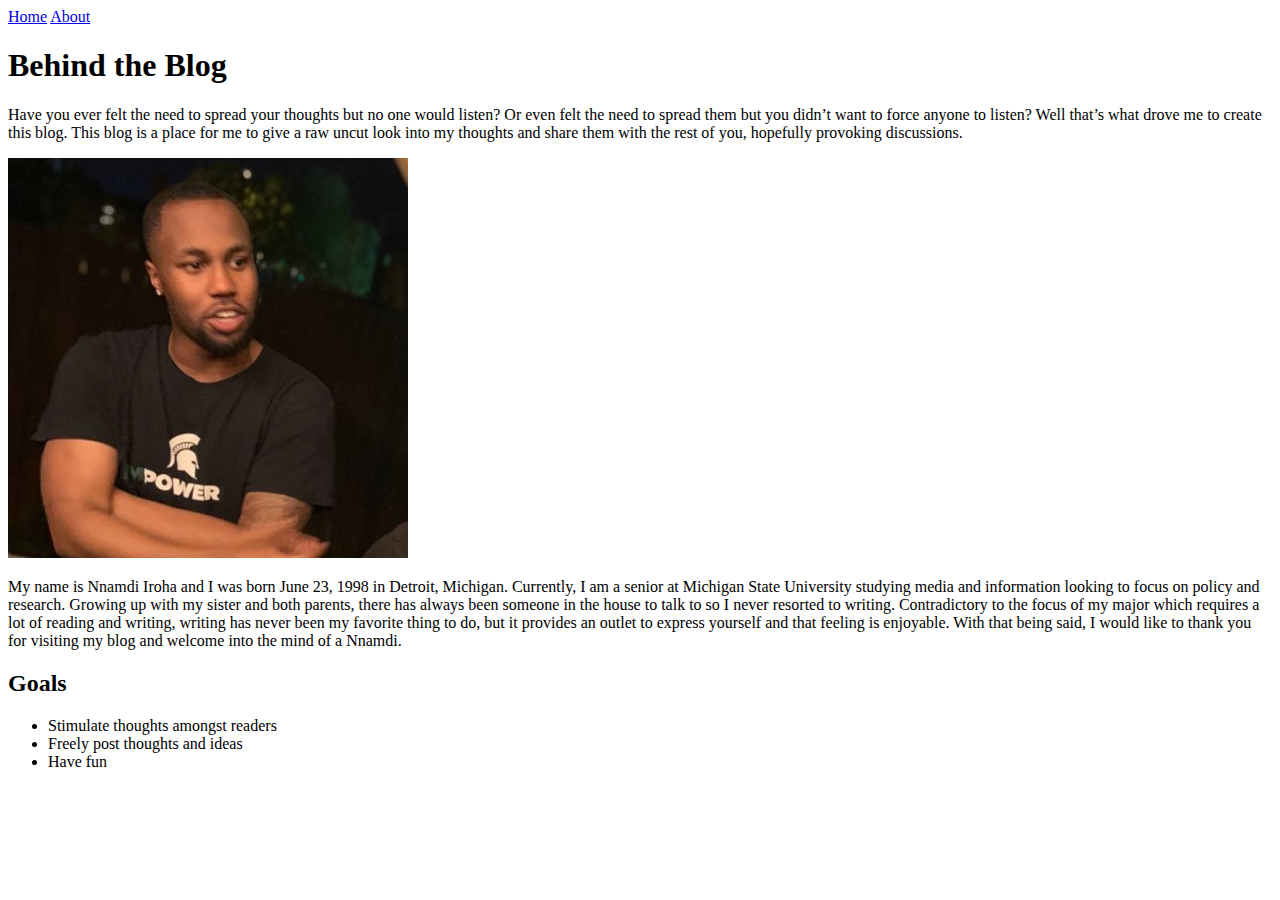
==== about.html @ e313d549 "Blog Html" ====
<!DOCTYPE html>
<html lang="en">
<head>
    <meta charset="UTF-8">
    <meta name="viewport" content="width=device-width, initial-scale=1.0">
    <title>About the Author</title>
</head>
<body>
    <header>
        <nav>
            <a href="index.html">Home</a>
            <a href="about.html">About</a>
        </nav>
    </header>
    <main>
        <h1>Behind the Blog</h1>
        <p>Have you ever felt the need to spread your thoughts but no one would listen? Or even felt the need to spread them but you didn’t want to force anyone to listen? Well that’s what drove me to create this blog. This blog is a place for me to give a raw uncut look into my thoughts and share them with the rest of you, hopefully provoking discussions.</p>
        <p><img src="nnam.jpg" alt="Picture of Nnamdi Iroha"></p>
        <p>My name is Nnamdi Iroha and I was born June 23, 1998 in Detroit, Michigan. Currently, I am a senior at Michigan State University studying media and information looking to focus on policy and research. Growing up with my sister and both parents, there has always been someone in the house to talk to so I never resorted to writing. Contradictory to the focus of my major which requires a lot of reading and writing, writing has never been my favorite thing to do, but it provides an outlet to express yourself and that feeling is enjoyable. With that being said, I would like to thank you for visiting my blog and welcome into the mind of a Nnamdi.</p>
        <h2>Goals</h2>
        <ul>
            <li>Stimulate thoughts amongst readers</li>
            <li>Freely post thoughts and ideas</li>
            <li>Have fun</li>
        </ul>
    </main>
</body>
</html>
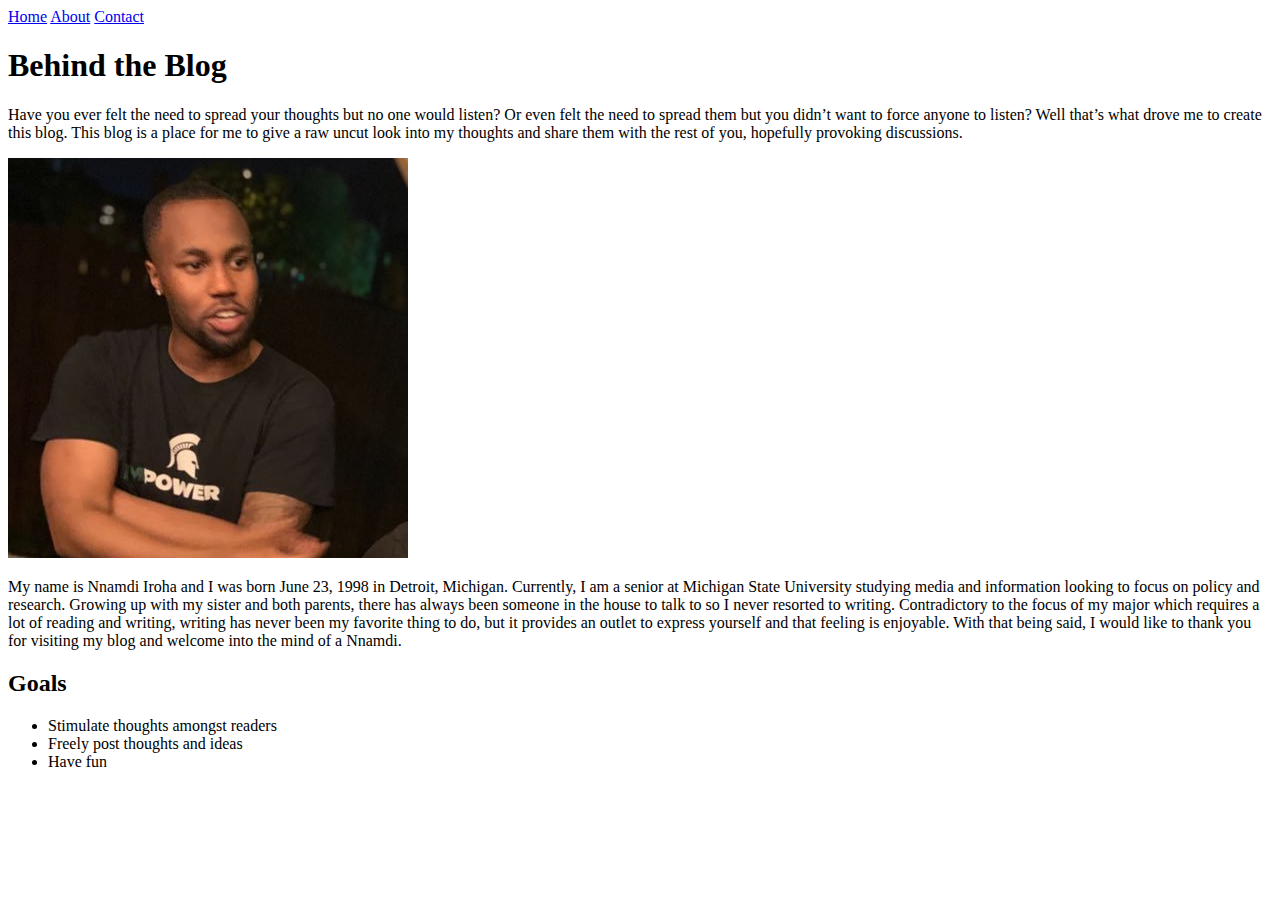
==== commit 624d708a: "added contact" ====
--- a/about.html
+++ b/about.html
@@ -10,6 +10,7 @@
         <nav>
             <a href="index.html">Home</a>
             <a href="about.html">About</a>
+            <a href="contact.html">Contact</a>
         </nav>
     </header>
     <main>
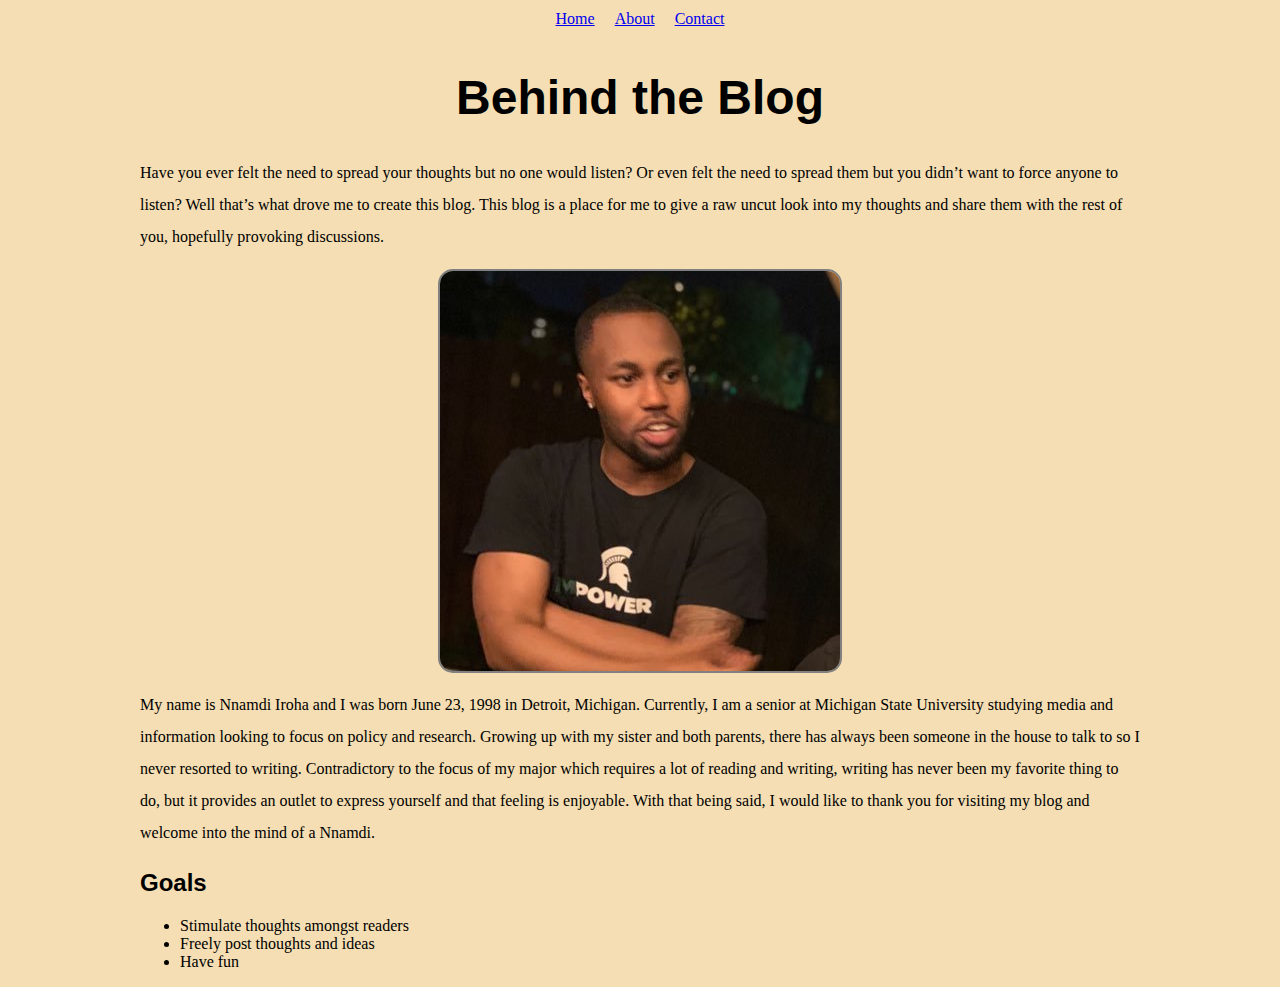
==== commit 817bb63b: "style update" ====
--- a/about.html
+++ b/about.html
@@ -3,6 +3,7 @@
 <head>
     <meta charset="UTF-8">
     <meta name="viewport" content="width=device-width, initial-scale=1.0">
+    <link rel="stylesheet" href="style.css">
     <title>About the Author</title>
 </head>
 <body>
@@ -16,7 +17,7 @@
     <main>
         <h1>Behind the Blog</h1>
         <p>Have you ever felt the need to spread your thoughts but no one would listen? Or even felt the need to spread them but you didn’t want to force anyone to listen? Well that’s what drove me to create this blog. This blog is a place for me to give a raw uncut look into my thoughts and share them with the rest of you, hopefully provoking discussions.</p>
-        <p><img src="nnam.jpg" alt="Picture of Nnamdi Iroha"></p>
+        <p class="pic"><img src="nnam.jpg" alt="Picture of Nnamdi Iroha"></p>
         <p>My name is Nnamdi Iroha and I was born June 23, 1998 in Detroit, Michigan. Currently, I am a senior at Michigan State University studying media and information looking to focus on policy and research. Growing up with my sister and both parents, there has always been someone in the house to talk to so I never resorted to writing. Contradictory to the focus of my major which requires a lot of reading and writing, writing has never been my favorite thing to do, but it provides an outlet to express yourself and that feeling is enjoyable. With that being said, I would like to thank you for visiting my blog and welcome into the mind of a Nnamdi.</p>
         <h2>Goals</h2>
         <ul>
--- a/style.css
+++ b/style.css
@@ -0,0 +1,48 @@
+body {
+    background-color: wheat;
+    max-width: 1000px;
+    margin: auto;
+}
+
+nav {
+    display: flex;
+    justify-content: center;
+    align-items: center;
+}
+
+nav a {
+    padding: 10px;
+}
+
+h1 {
+    font-size: 3em;
+    text-align: center;
+}
+
+h1, h2, h3, h4, h5 {
+    font-family: sans-serif;
+}
+
+p {
+    line-height: 2em;
+}
+
+#blog {
+    border-top: 1px dotted grey;
+}
+
+.blog-post {
+    border-bottom: 1px dotted grey;
+}
+
+.pic {
+    display: flex;
+    justify-content: center;
+    align-items: center;
+}
+
+.pic img {
+    display: flex;
+    border: 2px solid grey;
+    border-radius: 15px;
+}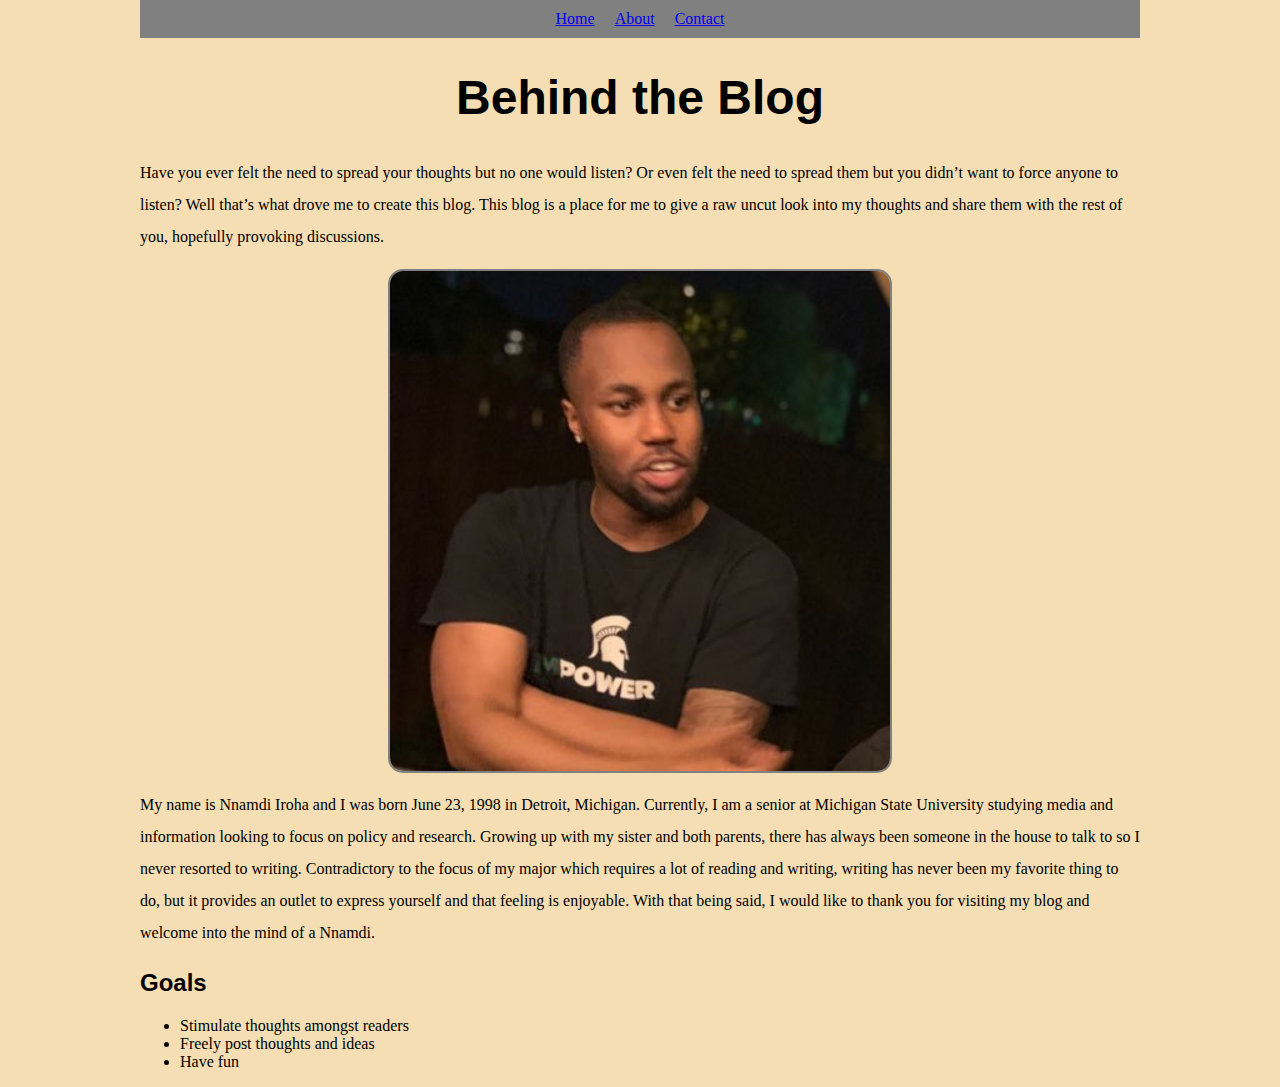
==== commit e2f7932a: "sticky header and style update" ====
--- a/about.html
+++ b/about.html
@@ -7,7 +7,7 @@
     <title>About the Author</title>
 </head>
 <body>
-    <header>
+    <header class="sticky">
         <nav>
             <a href="index.html">Home</a>
             <a href="about.html">About</a>
--- a/style.css
+++ b/style.css
@@ -19,7 +19,7 @@
     text-align: center;
 }
 
-h1, h2, h3, h4, h5 {
+h1, h2, h3 {
     font-family: sans-serif;
 }
 
@@ -29,6 +29,7 @@
 
 #blog {
     border-top: 1px dotted grey;
+    display: flex;
 }
 
 .blog-post {
@@ -45,4 +46,27 @@
     display: flex;
     border: 2px solid grey;
     border-radius: 15px;
+    width: 50%;
+    height: auto;
+}
+
+.sticky {
+    position: -webkit-sticky;
+    position: sticky;
+    top: 0;
+    background: grey;
+}
+
+article{
+    padding: 20px;
+    margin: 20px;
+}
+
+.prt {
+    display: flex;
+    border: 2px solid grey;
+    border-radius: 15px;
+    width: 60%;
+    height: auto;
+    float: right;
 }